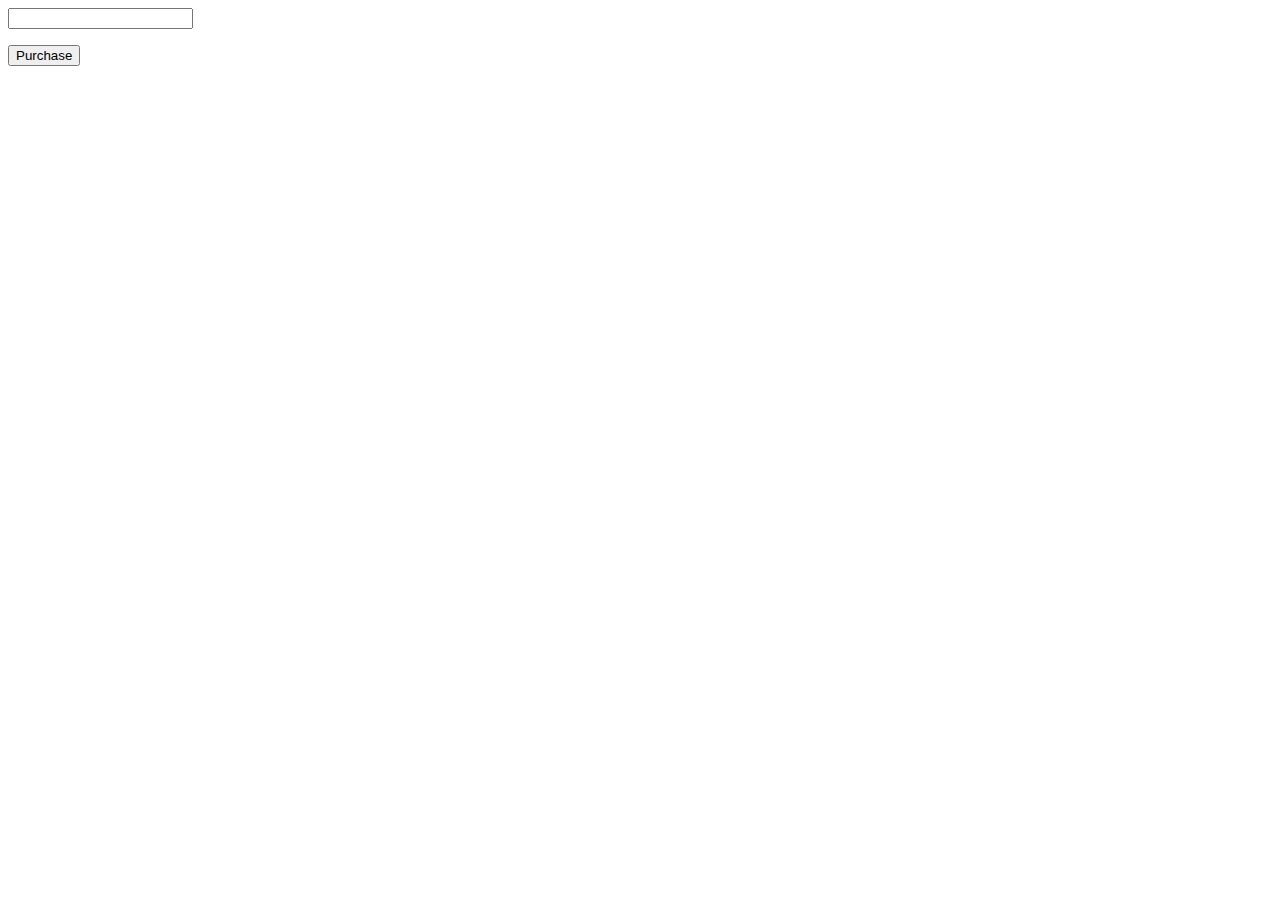
==== esercizio_registratoreDiCassa/index.html @ 8046ea82 "iniziato a creare progetto" ====
<!DOCTYPE html>
<html lang="en">
  <head>
    <meta charset="UTF-8" />
    <meta name="viewport" content="width=device-width, initial-scale=1.0" />
    <title>Cash Register</title>
  </head>
  <body>
    <input type="text" id="cash" />
    <p id="change-due"></p>
    <button id="purchase-btn">Purchase</button>
    <script src="./app.js"></script>
  </body>
</html>
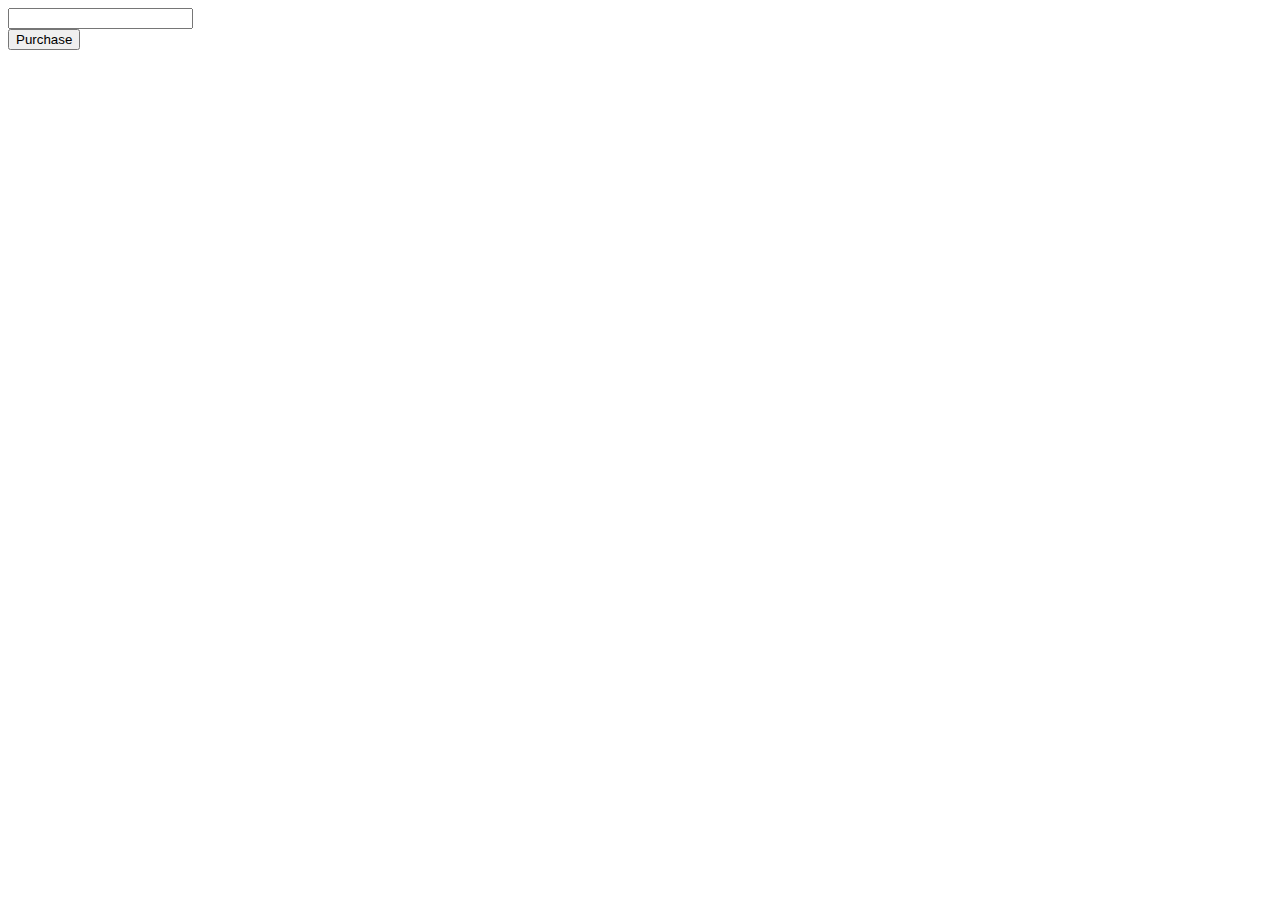
==== commit 99c12758: "impostato l'impaginazione, da sistemare" ====
--- a/esercizio_registratoreDiCassa/index.html
+++ b/esercizio_registratoreDiCassa/index.html
@@ -7,7 +7,7 @@
   </head>
   <body>
     <input type="text" id="cash" />
-    <p id="change-due"></p>
+    <div id="change-due"></div>
     <button id="purchase-btn">Purchase</button>
     <script src="./app.js"></script>
   </body>
